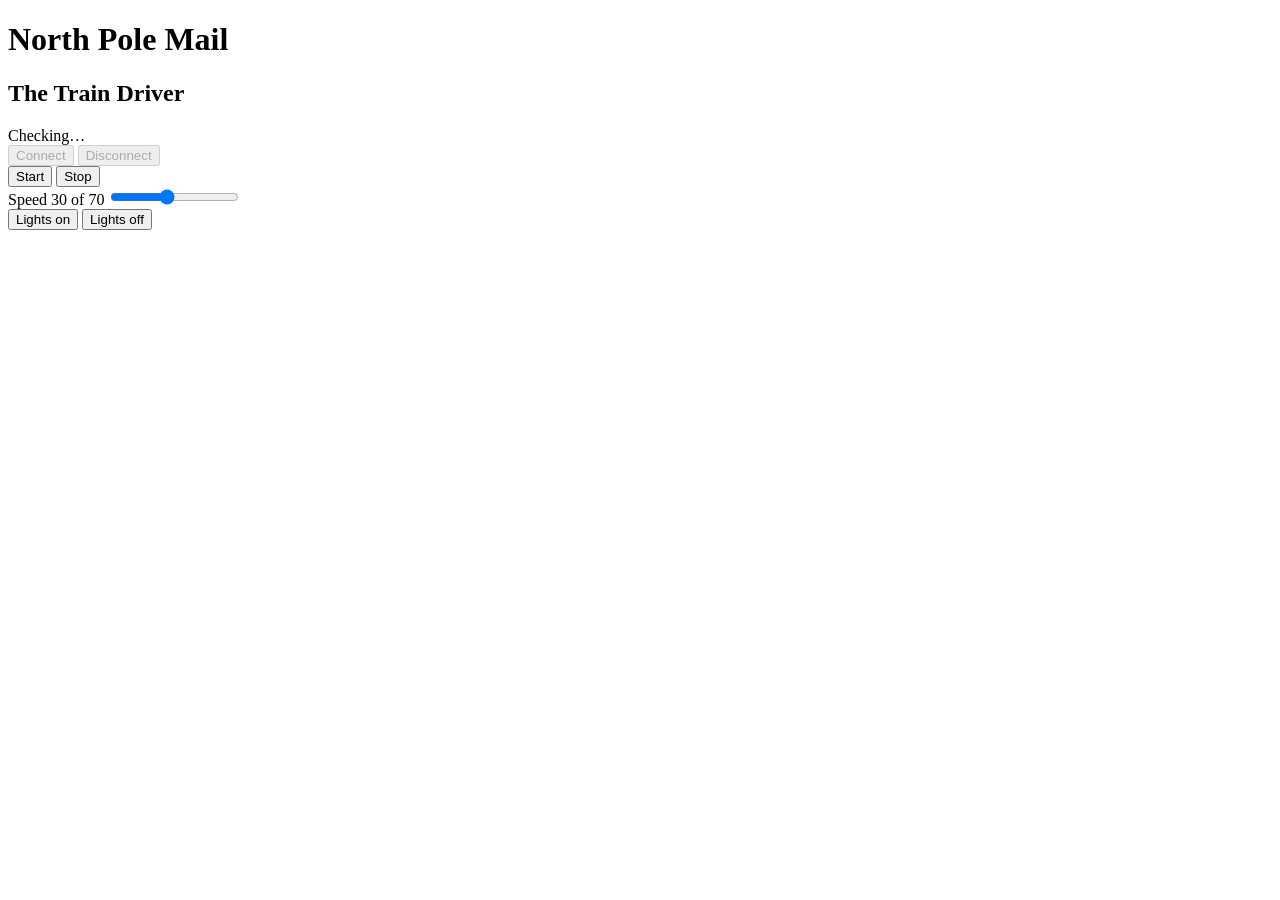
==== src/NorthPole.Hq/wwwroot/driver.html @ 61afe24f "Add the train driver's page and card, and backups for the Pi's own data The train driver - /driver, " ====
<!doctype html>
<html lang="en">
<head>
  <meta charset="utf-8">
  <meta name="viewport" content="width=device-width, initial-scale=1">
  <meta name="robots" content="noindex">
  <title>The Train Driver</title>
  <link rel="stylesheet" href="/css/site.css">
</head>
<body class="elves">
  <header class="top">
    <h1>North Pole Mail</h1>
  </header>

  <main class="page">
    <section class="panel driver-page" id="trainPanel">
      <h2>The Train Driver</h2>
      <div id="trainStatus" class="muted">Checking…</div>
      <div class="actions">
        <button class="btn secondary" id="connect" data-cmd="Connect" disabled>Connect</button>
        <button class="btn secondary" id="disconnect" data-cmd="Disconnect" disabled>Disconnect</button>
      </div>
      <section class="driver" aria-label="Drive the train">
        <div class="actions">
          <button class="btn go" id="driveStart" data-drive>Start</button>
          <button class="btn" data-cmd="Stop">Stop</button>
        </div>
        <label class="speed" for="speed">
          <span>Speed <output id="speedOut" for="speed">30</output> of <span id="speedMax">70</span></span>
          <input type="range" id="speed" min="0" max="70" step="10" value="30">
        </label>
        <div class="actions">
          <button class="btn secondary" data-cmd="LightsOn">Lights on</button>
          <button class="btn secondary" data-cmd="LightsOff">Lights off</button>
        </div>
        <p class="muted" id="driverNote" role="status"></p>
      </section>
    </section>
  </main>

<script src="/js/train-panel.js"></script>
<script>
(() => {
  // No PIN here: the driver's API takes only the driving commands, and the signal box keeps its own limits.
  async function api(path, options) {
    const res = await fetch('/api/driver' + path, options);
    if (!res.ok && res.status !== 503) throw new Error(`The train page got ${res.status}`);
    return res;
  }

  const panel = NorthPole.trainPanel({ root: document.getElementById('trainPanel'), api, onCommand: refresh });

  async function refresh() {
    try { panel.render(await api('/train').then(r => r.json())); }
    catch (e) { console.error(e); }
  }

  // Every 3 s, and at once when the phone comes back to the page.
  refresh();
  setInterval(() => { if (!document.hidden) refresh(); }, 3000);
  document.addEventListener('visibilitychange', () => { if (!document.hidden) refresh(); });
})();
</script>
</body>
</html>
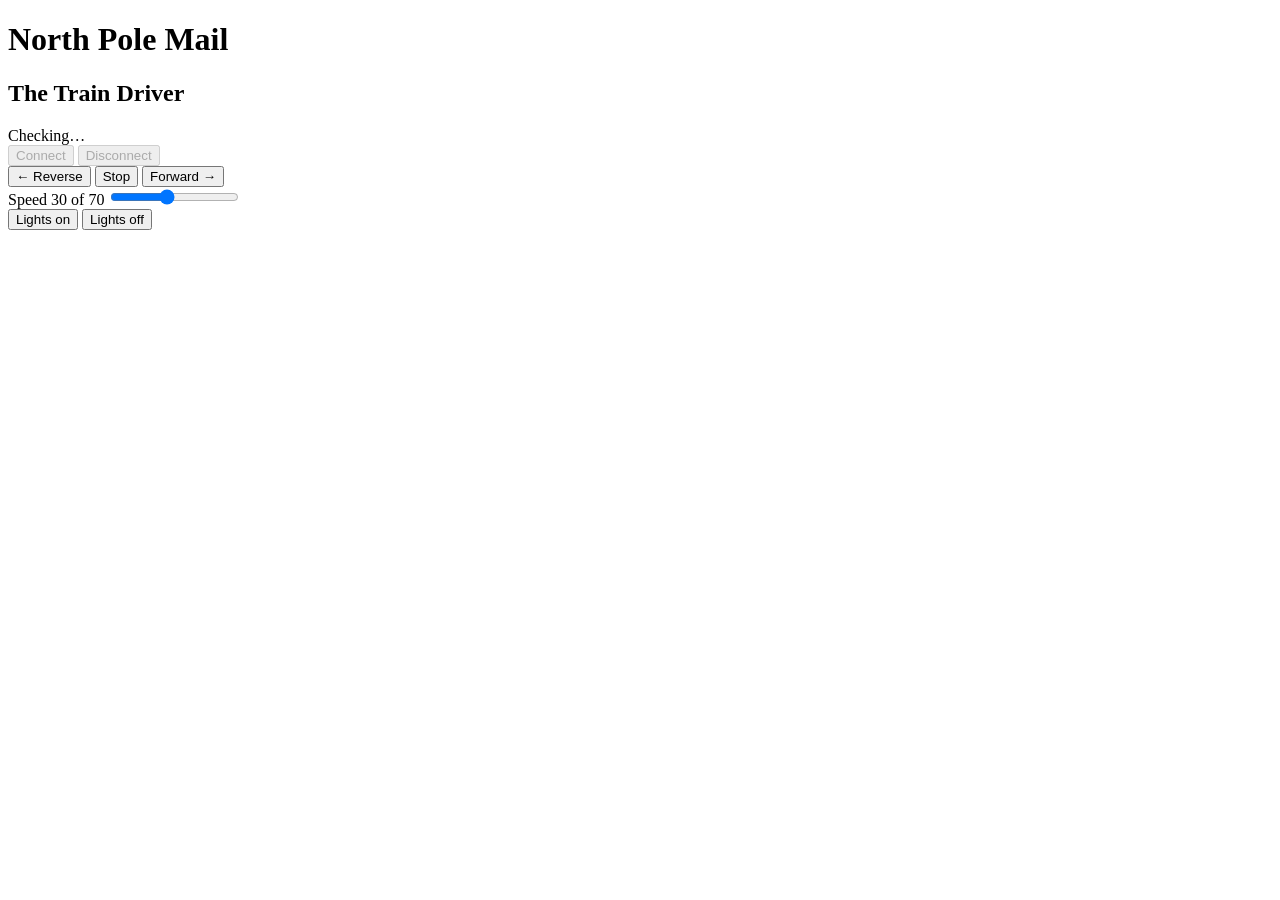
==== commit 0a7b4c8f: "Drive forward and in reverse, instead of Start - Both driver panels (the workshop's and /driver) get" ====
--- a/src/NorthPole.Hq/wwwroot/driver.html
+++ b/src/NorthPole.Hq/wwwroot/driver.html
@@ -22,8 +22,9 @@
       </div>
       <section class="driver" aria-label="Drive the train">
         <div class="actions">
-          <button class="btn go" id="driveStart" data-drive>Start</button>
+          <button class="btn go" data-drive="reverse">&larr; Reverse</button>
           <button class="btn" data-cmd="Stop">Stop</button>
+          <button class="btn go" data-drive="forward">Forward &rarr;</button>
         </div>
         <label class="speed" for="speed">
           <span>Speed <output id="speedOut" for="speed">30</output> of <span id="speedMax">70</span></span>
